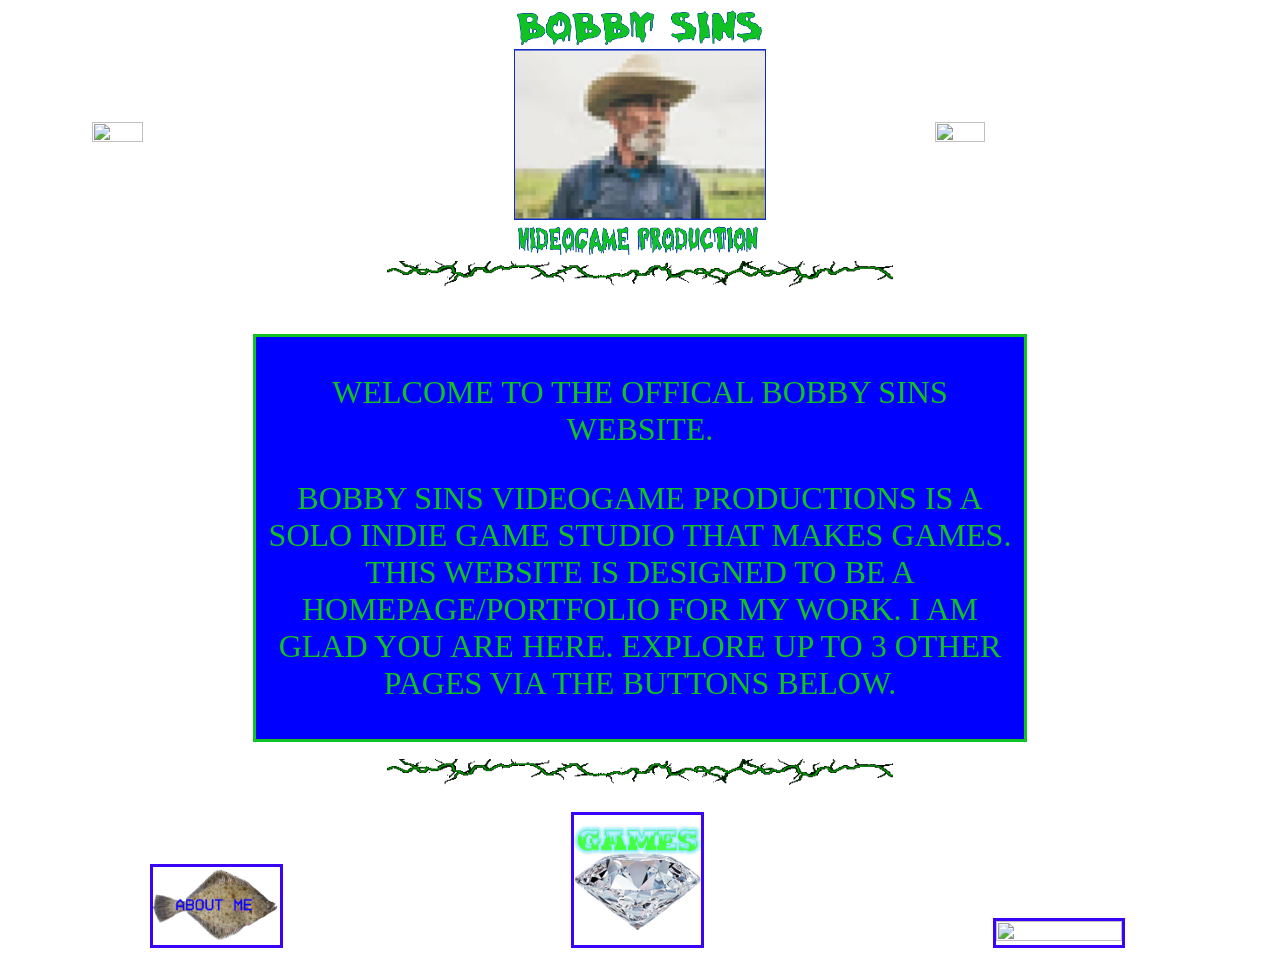
==== index.html @ d1759ffa "Setup" ====
<!DOCTYPE html>
<html>
    <head>
        <title>bobby_sins</title>
        <link rel="stylesheet" href="styles/styles.css">
        <link rel="icon" href="images/favicon.png">
    </head>

    <body background="images/corn_parallax.gif">

        <div class="row">
            <img src="images/intro_logo.gif" class="intro_logo">
            <img src="images/logo.png" class="logo">
            <img src="images/intro_logo.gif" class="intro_logo">
        </div>

        <img class="page_divider" src="images/garden-divider-leaves.gif">

        <div class="centre_textbox">
            <p class="text_style1">WELCOME TO THE OFFICAL BOBBY SINS WEBSITE.</p>
            <p></p>
            <p class="text_style1">BOBBY SINS VIDEOGAME PRODUCTIONS IS A SOLO INDIE GAME STUDIO THAT MAKES GAMES. 
                THIS WEBSITE IS DESIGNED TO BE A HOMEPAGE/PORTFOLIO FOR MY WORK. I AM GLAD YOU ARE HERE. 
                EXPLORE UP TO 3 OTHER PAGES VIA THE BUTTONS BELOW. 
            </p>
        </div>

        <img class="page_divider" src="images/garden-divider-leaves.gif" style="margin-bottom: 30px; margin-top: 20px;">

        <div>
            <div class="homepage_button">
                <a href="aboutme.html"><img src="images/about_me_button.png" class="homepage_button_img"></a>
            </div>
            <div class="homepage_button">
                <a href="games.html"><img src="images/games_button.png" class="homepage_button_img"></a>
            </div>
            <div class="homepage_button">
                <a href="links.html"><img src="images/earth.gif" class="homepage_button_img"></a>
            </div>
        </div>
  
    </body>
</html>
---- styles/styles.css ----
/*FONTS AND TEXT*/
@font-face {
  font-family: maniac;
  src: url(../fonts/HomeVideo-Regular.ttf);
}
@font-face {
  font-family: circle-boy;
  src: url(../fonts/Lemon\ Days.ttf);
}
@font-face {
  font-family: old-twiddles;
  src: url(../fonts/papyrus.ttf);
}
@font-face {
  font-family: mama-i-can-fly;
  src: url(../fonts/FrozenTide-Regular\ Final.ttf);
}
@font-face {
  font-family: twiddles;
  src: url(../fonts/ComicSansMS.ttf);
}

ul {
    list-style: none;
    padding: 0;
}

li {
    margin: 5px 0;
}

.logo {
  display: block;
  margin-left: auto;
  margin-right: auto;
  width: 20%;
}

.text_style1 {
    font-size: 2rem;
    text-align: center;
    color:#10c224
}

.text_style2 {
    font-size: 1.5rem;
    text-align: center;
}

.text_style3 {
    font-size: 2rem;
    text-align: center;
    color:white;
}

.text_style_maniac {
    font-family: maniac;
    font-size: 1.5rem;
    text-align: center;
    color:white;
}

.text_style_glymbo {
    font-family: maniac;
    font-size: 1.5rem;
    text-align: center;
    color:rgb(255, 0, 0);
}

.text_style_kompis {
    font-size: 1.5rem;
    text-align: center;
    color:rgb(33, 180, 217);
    background-color: black;
}

.text_style_circleboy {
    font-family: circle-boy;
    font-size: 1.5rem;
    text-align: center;
    color:rgb(0, 0, 0);
    -webkit-text-stroke: 1px rgb(255, 255, 255);
}

.text_style_oldtwiddles {
    font-family: old-twiddles;
    font-size: 1.5rem;
    text-align: center;
    color:rgb(0, 0, 0);
}

.text_style_mamaicanfly {
    font-family: mama-i-can-fly;
    font-size: 1.5rem;
    text-align: center;
    color:rgb(255, 0, 0);
    background-color: black;
}

.text_style_twiddles {
    font-family: twiddles;
    font-size: 1.5rem;
    text-align: center;
    color:rgb(224, 144, 206);
    background-color: gold;
}

.page_title {
    font-size: 3rem;
    text-align: center;
}

/*GAMES PAGE*/
#games_banner {
    background-image: url(../images/controller.png);
    height: 64px;
    font-size: 3rem;
    color: limegreen;
    text-align: center;
}

#released_banner {
    background-image: url(../images/gem.gif);
    height: 64px;
    font-size: 3rem;
    color: limegreen;
    text-align: center;
}
#small_projects_banner {
    background-image: url(../images/fish.png);
    height: 64px;
    font-size: 3rem;
    color: rgb(0, 0, 0);
    text-align: center;
}
#wip_banner {
    background-image: url(../images/warning.gif);
    height: 64px;
    font-size: 3rem;
    color: rgb(255, 0, 247);
    text-align: center;
}

.game_holder {
    width:100%;
    display: flex;
}
.screenshot_holder {
    width: 33%;
    display: inline-flex;
    flex-direction: column;
}
.screenshot {
    object-fit: contain;
    height: 100%;
    width: 100%;
    margin-bottom: 20px;
}
.game_info_holder{
    display: inline-block;
    margin-left: 4%;
    margin-right: 4%;
    width:58%;
    margin-bottom:10px;
    padding:5px;
}
.big_break {
    margin-top: 50px;
}

#game_maniac {
    background-image: url(..//images/maniac_brick.png);
}
#game_glymbo {
    background-image: url(..//images/grass.png);
}
#game_circleboy1 {
    background-image: url(..//images/circle_brick1.png);
}
#game_circleboy2 {
    background-image: url(..//images/circle_brick2.png);
}
#game_kompis1 {
    background-image: url(..//images/kompis_brick.png);
}
#game_kompis2 {
    background-image: url(..//images/kompis_eyes.png);
}
#game_oldtwiddles {
    background-color: limegreen;
}
#game_mamaicanfly {
    background-color: rgb(255, 255, 255);
}
#game_twiddles {
    background-image: url(..//images/hay.png);
}

/*OTHER*/


.row {
  display: flex;
}

.homepage_button {
    border:5px;
    outline-style: solid;
    outline-color: #3904f8;
    display:inline-block;
    margin-right: 11.5%;
    margin-left: 11.5%;
    width:10%;
    height:10%;
}



.homepage_button_img {
    object-fit: contain;
    height: 100%;
    width: 100%;
}

.page_divider {
    width: 40%;
    display: block;
    margin-left: auto;
    margin-right: auto;
}


.intro_logo {
    display: flex;
    width: 20%;
    height:20%;
    margin:auto;
}

.centre_textbox {
    display: block;
    justify-content: center;
    align-items: center;
    margin-left: auto;
    margin-right: auto;
    background-color: #0000ff;
    width:60%;
    border: 4px;
    outline-style: solid;
    outline-color: #10c224;
    margin-top:50px;
    margin-bottom:10px;
    padding:5px;
}

#aboutme_textbox {
    display: block;
    justify-content: center;
    align-items: center;
    margin-left: auto;
    margin-right: auto;
    background-color: bisque;
    width:80%;
    height: 80%;
    margin-top:50px;
    margin-bottom:10px;
    padding:8px;
}

#links_textbox {
    display: inline-block;
    justify-content: center;
    align-items: center;
    margin-left: 5%;
    margin-right: 5%;
    outline-style: solid;
    outline-color: #c21010;
    width:40%;
    margin-top:100px;
    margin-bottom:100px;
}

.links_earth{
    display: inline-block;
    margin-left: 4.6%;
    width: 15%;
    margin-right: 4.6%;
}

@media only screen and (max-width: 1026px) {
    .intro_logo {
        display: none;
    }
    .links_earth {
        display: none;
    }
    #links_textbox {
        display: block;
        justify-content: center;
        align-items: center;
        margin-left: 15%;
        margin-right: 15%;
        border: 10px;
        outline-style: solid;
        outline-color: #c21010;
        width:70%;
        margin-top:100px;
        margin-bottom:100px;
        padding:20px;
    }
    .logo {
        display: block;
        margin-left: auto;
        margin-right: auto;
        width: 80%;
    }

    .homepage_button {
        border:5px;
        outline-style: solid;
        outline-color: #3904f8;
        display:inline-block;
        margin-right: 30%;
        margin-left: 30%;
        margin-bottom: 8px;
        width:40%;
    }

    .page_divider {
        width: 80%;
        display: block;
        margin-left: auto;
        margin-right: auto;
    }

    .screenshot_holder {
        width: 100%;
        display: inline-block;
    }

    .game_info_holder{
        display: inline-block;
        margin-left: 4%;
        margin-right: 4%;
        width:92%;
        margin-bottom:10px;
        padding:5px;
    }

    .game_holder {
        width:100%;
        display: block;
    }

}
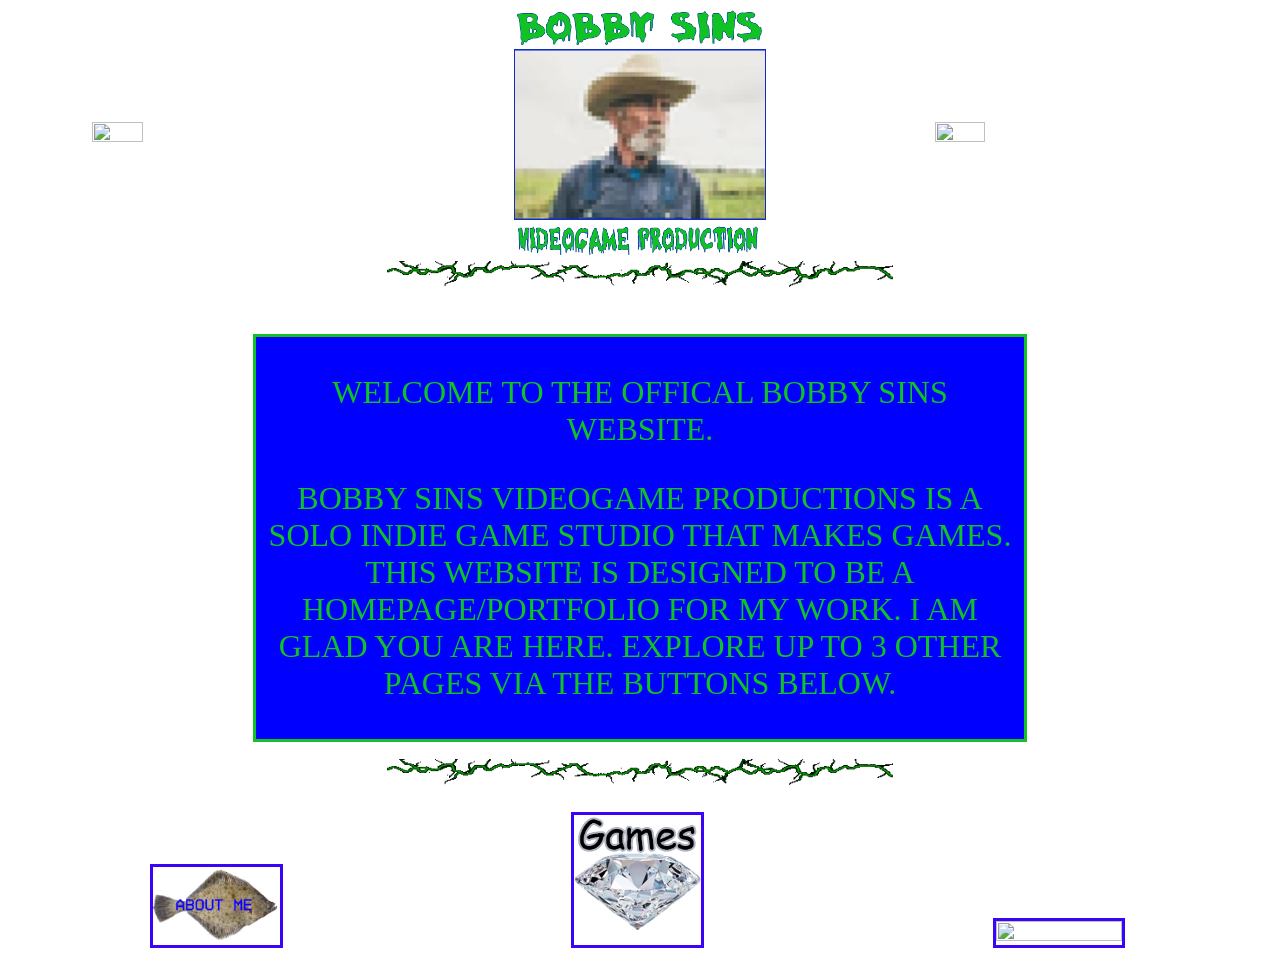
==== commit e7958890: "Made sum changes" ====
--- a/index.html
+++ b/index.html
@@ -38,6 +38,8 @@
                 <a href="links.html"><img src="images/earth.gif" class="homepage_button_img"></a>
             </div>
         </div>
+
+        <br class="big_break">
   
     </body>
 </html>
--- a/styles/styles.css
+++ b/styles/styles.css
@@ -51,6 +51,7 @@
     font-size: 2rem;
     text-align: center;
     color:white;
+    background-color:rgb(0, 0, 0);
 }
 
 .text_style_maniac {
@@ -115,10 +116,10 @@
     background-image: url(../images/controller.png);
     height: 64px;
     font-size: 3rem;
-    color: limegreen;
-    text-align: center;
-}
-
+    color: rgb(205, 50, 50);
+    background-color: black;
+    text-align: center;
+}
 #released_banner {
     background-image: url(../images/gem.gif);
     height: 64px;
@@ -149,12 +150,12 @@
     width: 33%;
     display: inline-flex;
     flex-direction: column;
+    gap: 10px;
 }
 .screenshot {
     object-fit: contain;
     height: 100%;
     width: 100%;
-    margin-bottom: 20px;
 }
 .game_info_holder{
     display: inline-block;
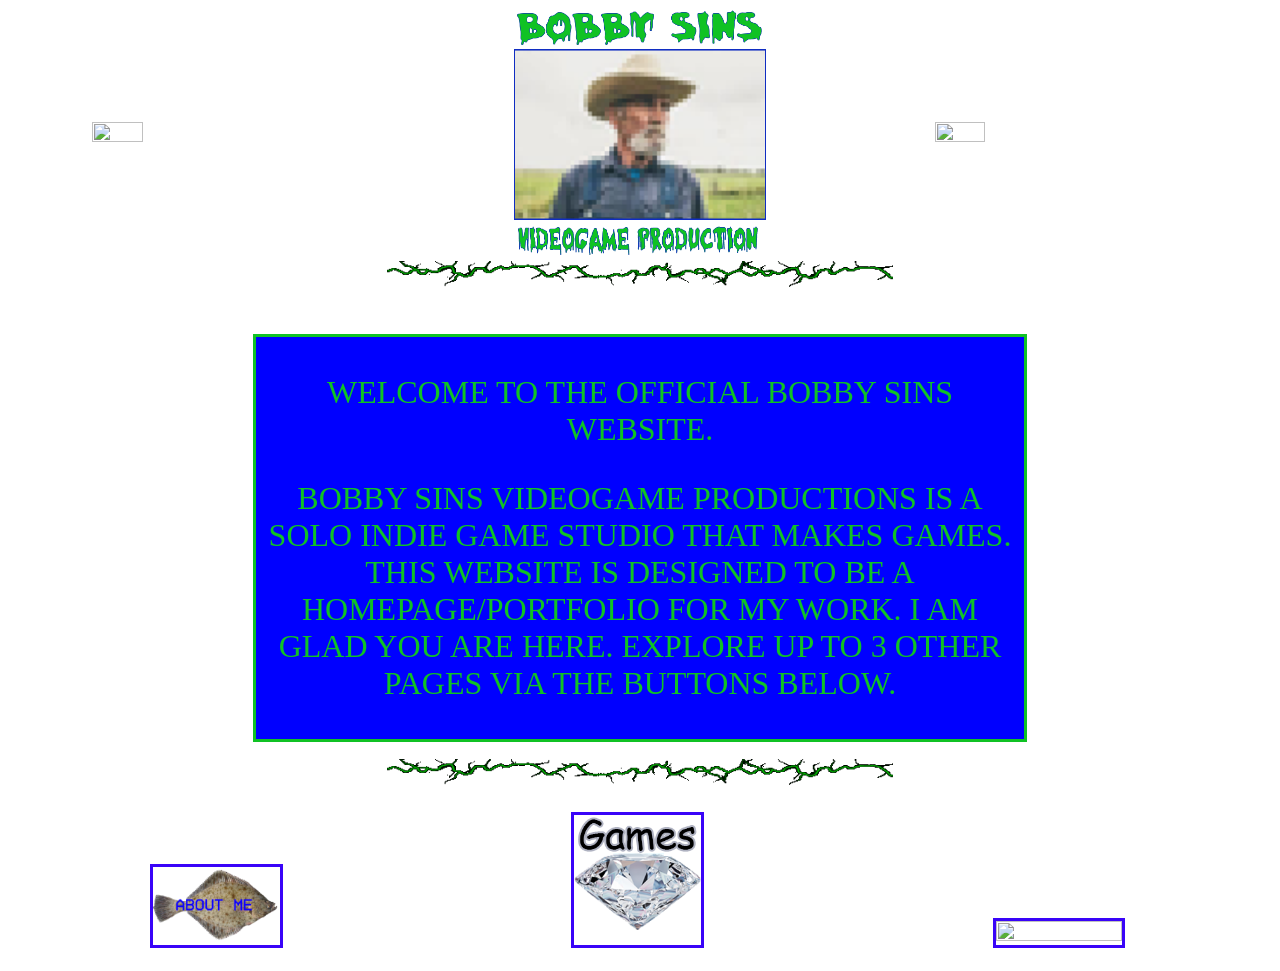
==== commit 08bf5016: "Improved readability" ====
--- a/index.html
+++ b/index.html
@@ -17,7 +17,7 @@
         <img class="page_divider" src="images/garden-divider-leaves.gif">
 
         <div class="centre_textbox">
-            <p class="text_style1">WELCOME TO THE OFFICAL BOBBY SINS WEBSITE.</p>
+            <p class="text_style1">WELCOME TO THE OFFICIAL BOBBY SINS WEBSITE.</p>
             <p></p>
             <p class="text_style1">BOBBY SINS VIDEOGAME PRODUCTIONS IS A SOLO INDIE GAME STUDIO THAT MAKES GAMES. 
                 THIS WEBSITE IS DESIGNED TO BE A HOMEPAGE/PORTFOLIO FOR MY WORK. I AM GLAD YOU ARE HERE. 
--- a/styles/styles.css
+++ b/styles/styles.css
@@ -116,7 +116,7 @@
     background-image: url(../images/controller.png);
     height: 64px;
     font-size: 3rem;
-    color: rgb(205, 50, 50);
+    color: rgb(232, 6, 6);
     background-color: black;
     text-align: center;
 }
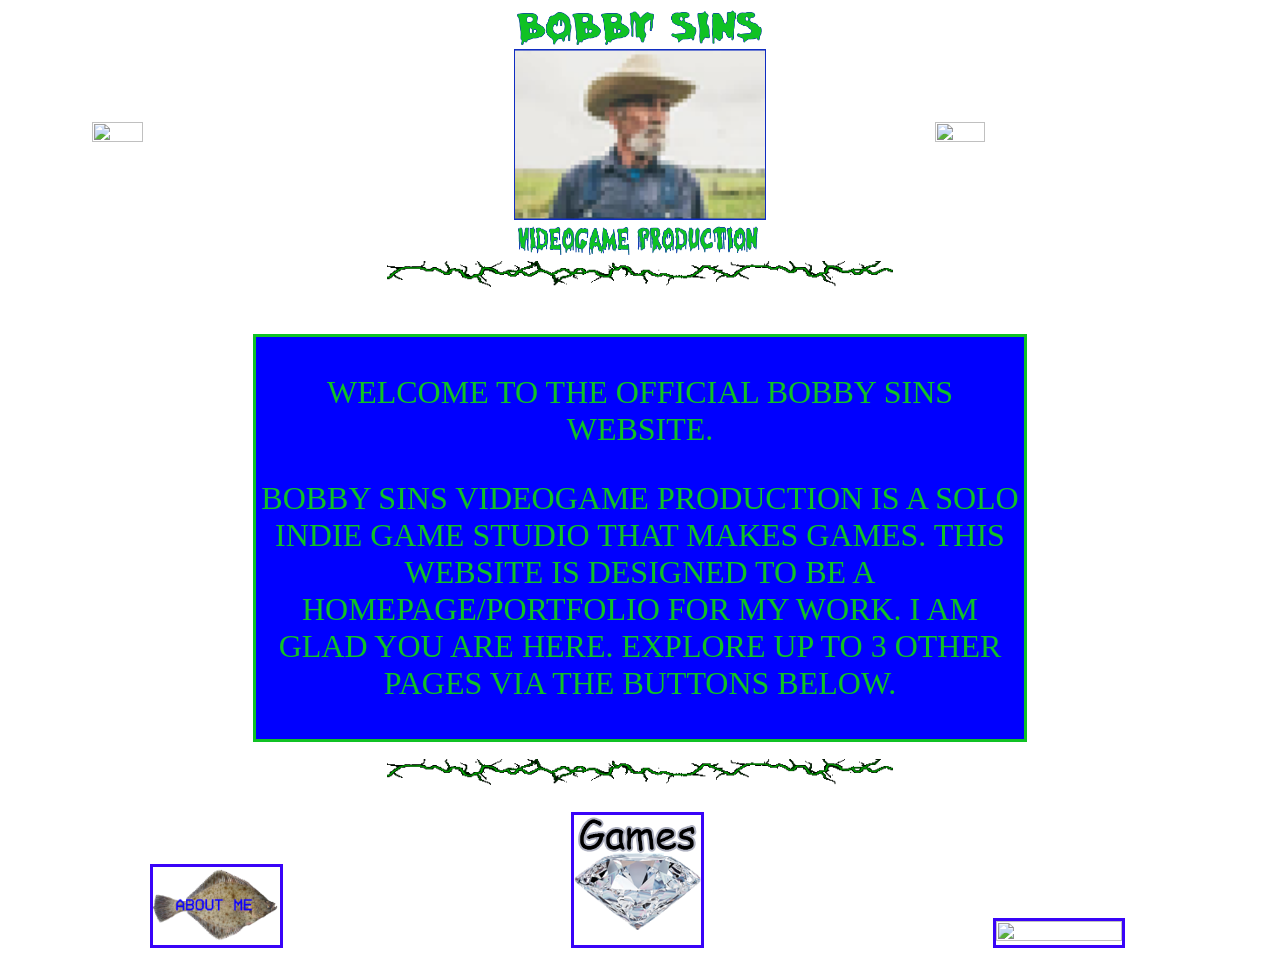
==== commit 3151b21a: "Fixed some spelling things" ====
--- a/index.html
+++ b/index.html
@@ -19,7 +19,7 @@
         <div class="centre_textbox">
             <p class="text_style1">WELCOME TO THE OFFICIAL BOBBY SINS WEBSITE.</p>
             <p></p>
-            <p class="text_style1">BOBBY SINS VIDEOGAME PRODUCTIONS IS A SOLO INDIE GAME STUDIO THAT MAKES GAMES. 
+            <p class="text_style1">BOBBY SINS VIDEOGAME PRODUCTION IS A SOLO INDIE GAME STUDIO THAT MAKES GAMES. 
                 THIS WEBSITE IS DESIGNED TO BE A HOMEPAGE/PORTFOLIO FOR MY WORK. I AM GLAD YOU ARE HERE. 
                 EXPLORE UP TO 3 OTHER PAGES VIA THE BUTTONS BELOW. 
             </p>
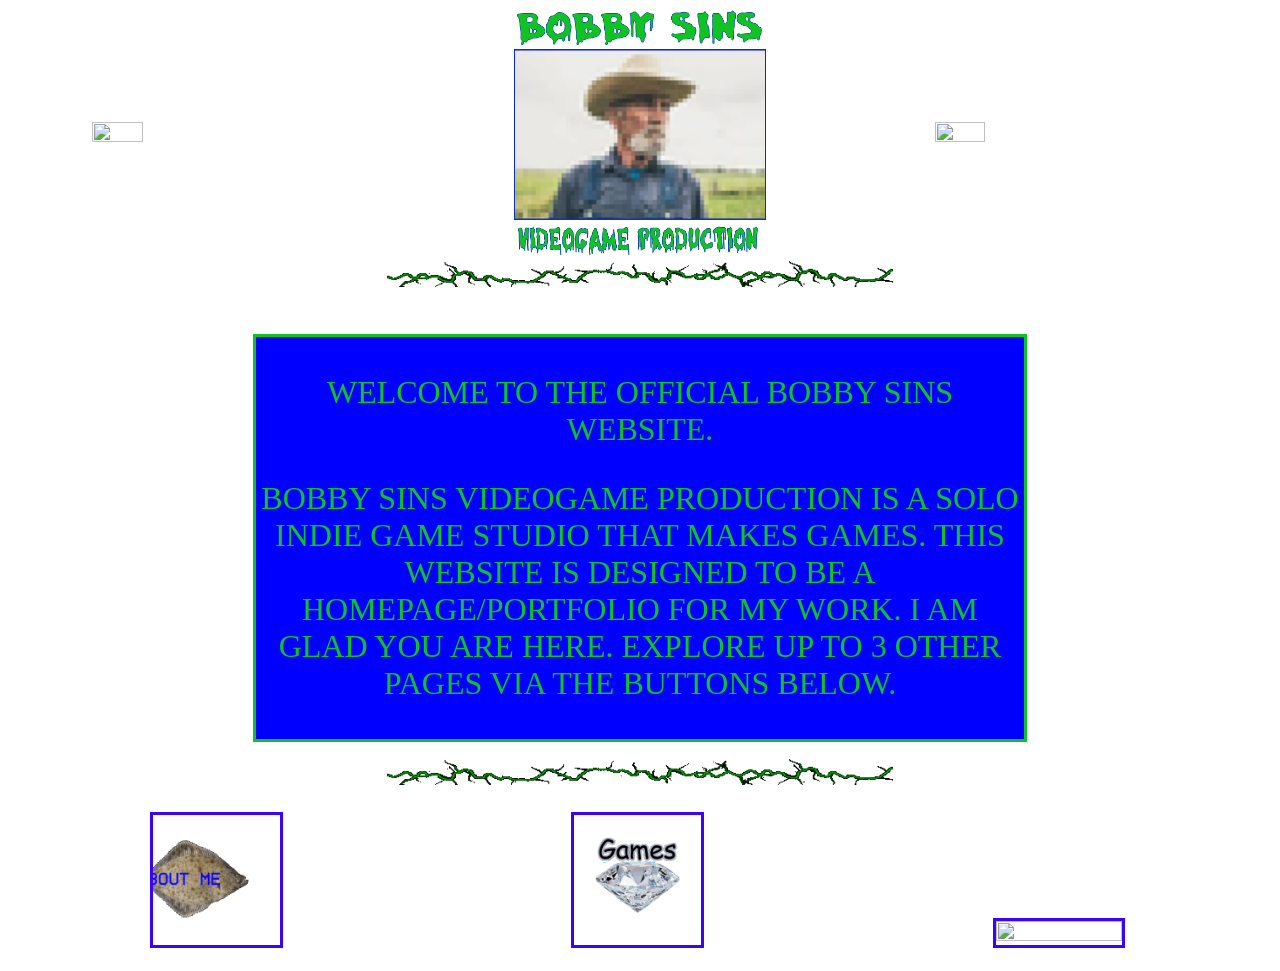
==== commit 08720711: "22nd of june 2026" ====
--- a/index.html
+++ b/index.html
@@ -29,10 +29,10 @@
 
         <div>
             <div class="homepage_button">
-                <a href="aboutme.html"><img src="images/about_me_button.png" class="homepage_button_img"></a>
+                <a href="aboutme.html"><img src="images/about_me_button_animated.gif" class="homepage_button_img"></a>
             </div>
             <div class="homepage_button">
-                <a href="games.html"><img src="images/games_button.png" class="homepage_button_img"></a>
+                <a href="games.html"><img src="images/games_button_animated.gif" class="homepage_button_img"></a>
             </div>
             <div class="homepage_button">
                 <a href="links.html"><img src="images/earth.gif" class="homepage_button_img"></a>
--- a/styles/styles.css
+++ b/styles/styles.css
@@ -102,13 +102,17 @@
     font-family: twiddles;
     font-size: 1.5rem;
     text-align: center;
-    color:rgb(224, 144, 206);
-    background-color: gold;
+    color:rgb(229, 185, 242);
+    background-color: rgb(188, 159, 45)
 }
 
 .page_title {
     font-size: 3rem;
     text-align: center;
+}
+
+#aboutme_title {
+    color:rgb(255, 89, 0);
 }
 
 /*GAMES PAGE*/
